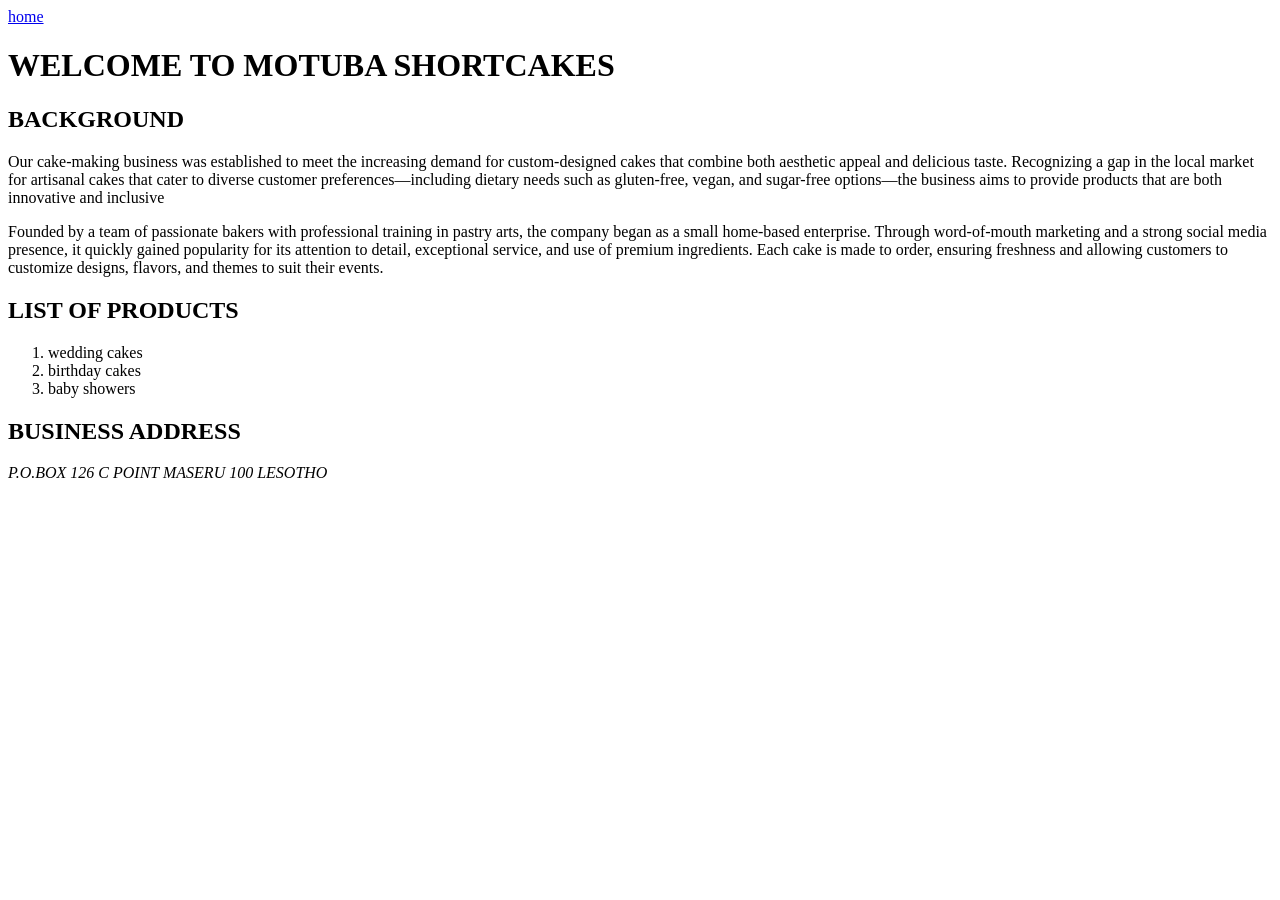
==== index.html @ 93c1ec29 "Add files via upload" ====
<!DOCTYPE html>
<html>
<head>
	<meta charset="utf-8">
	<meta name="viewport" content="width=device-width, initial-scale=1">
	<title>KHOTHALANG MOTUBA SHORTCAKES
	</title>
</head>
<body>
	<a href="services.html"> home </a>
	<h1>WELCOME TO MOTUBA SHORTCAKES </h1>
	<h2>BACKGROUND</h2>
	<p>Our cake-making business was established to meet the increasing demand for custom-designed cakes that combine both aesthetic appeal and delicious taste. Recognizing a gap in the local market for artisanal cakes that cater to diverse customer preferences—including dietary needs such as gluten-free, vegan, and sugar-free options—the business aims to provide products that are both innovative and inclusive</p>
	<p>Founded by a team of passionate bakers with professional training in pastry arts, the company began as a small home-based enterprise. Through word-of-mouth marketing and a strong social media presence, it quickly gained popularity for its attention to detail, exceptional service, and use of premium ingredients. Each cake is made to order, ensuring freshness and allowing customers to customize designs, flavors, and themes to suit their events.</p>
	<h2>LIST OF PRODUCTS</h2>
	<ol>
		<li>wedding cakes</li>
		<li>birthday cakes</li>
		<li>baby showers</li>
	</ol>
	<h2>BUSINESS ADDRESS</h2>
	<address>P.O.BOX 126 C POINT MASERU 100 LESOTHO </address>

</body>
</html>
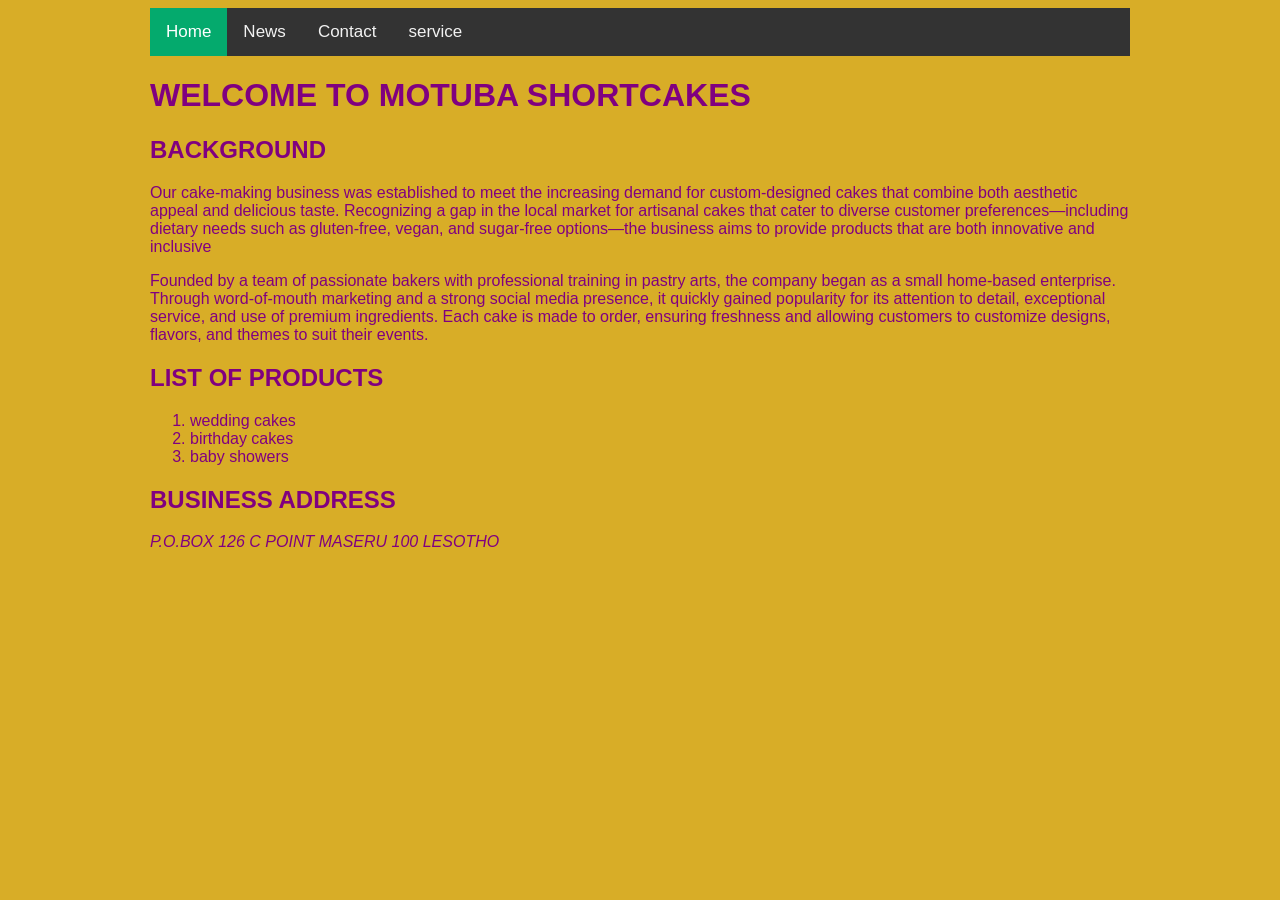
==== commit 09f6b318: "Add files via upload" ====
--- a/index.html
+++ b/index.html
@@ -5,9 +5,15 @@
 	<meta name="viewport" content="width=device-width, initial-scale=1">
 	<title>KHOTHALANG MOTUBA SHORTCAKES
 	</title>
+	<link rel="stylesheet" type="text/css" href="style.css">
 </head>
 <body>
-	<a href="services.html"> home </a>
+	<div class="topnav">
+	  <a class="active" href="services.html">Home</a>
+	  <a href="#news">News</a>
+	  <a href="#contact">Contact</a>
+	  <a href="services.html">service</a>
+</div>
 	<h1>WELCOME TO MOTUBA SHORTCAKES </h1>
 	<h2>BACKGROUND</h2>
 	<p>Our cake-making business was established to meet the increasing demand for custom-designed cakes that combine both aesthetic appeal and delicious taste. Recognizing a gap in the local market for artisanal cakes that cater to diverse customer preferences—including dietary needs such as gluten-free, vegan, and sugar-free options—the business aims to provide products that are both innovative and inclusive</p>
--- a/style.css
+++ b/style.css
@@ -0,0 +1,34 @@
+body {
+	/* Add a black background color to the top navigation */
+.topnav {
+  background-color: #333;
+  overflow: hidden;
+}
+
+/* Style the links inside the navigation bar */
+.topnav a {
+  float: left;
+  color: #f2f2f2;
+  text-align: center;
+  padding: 14px 16px;
+  text-decoration: none;
+  font-size: 17px;
+}
+
+/* Change the color of links on hover */
+.topnav a:hover {
+  background-color: #ddd;
+  color: black;
+}
+
+/* Add a color to the active/current link */
+.topnav a.active {
+  background-color: #04AA6D;
+  color: white;
+}
+background-color: #d8ad27;
+color: purple;
+font-family: arial;
+margin-left: 150px;
+margin-right: 150px; 
+}
